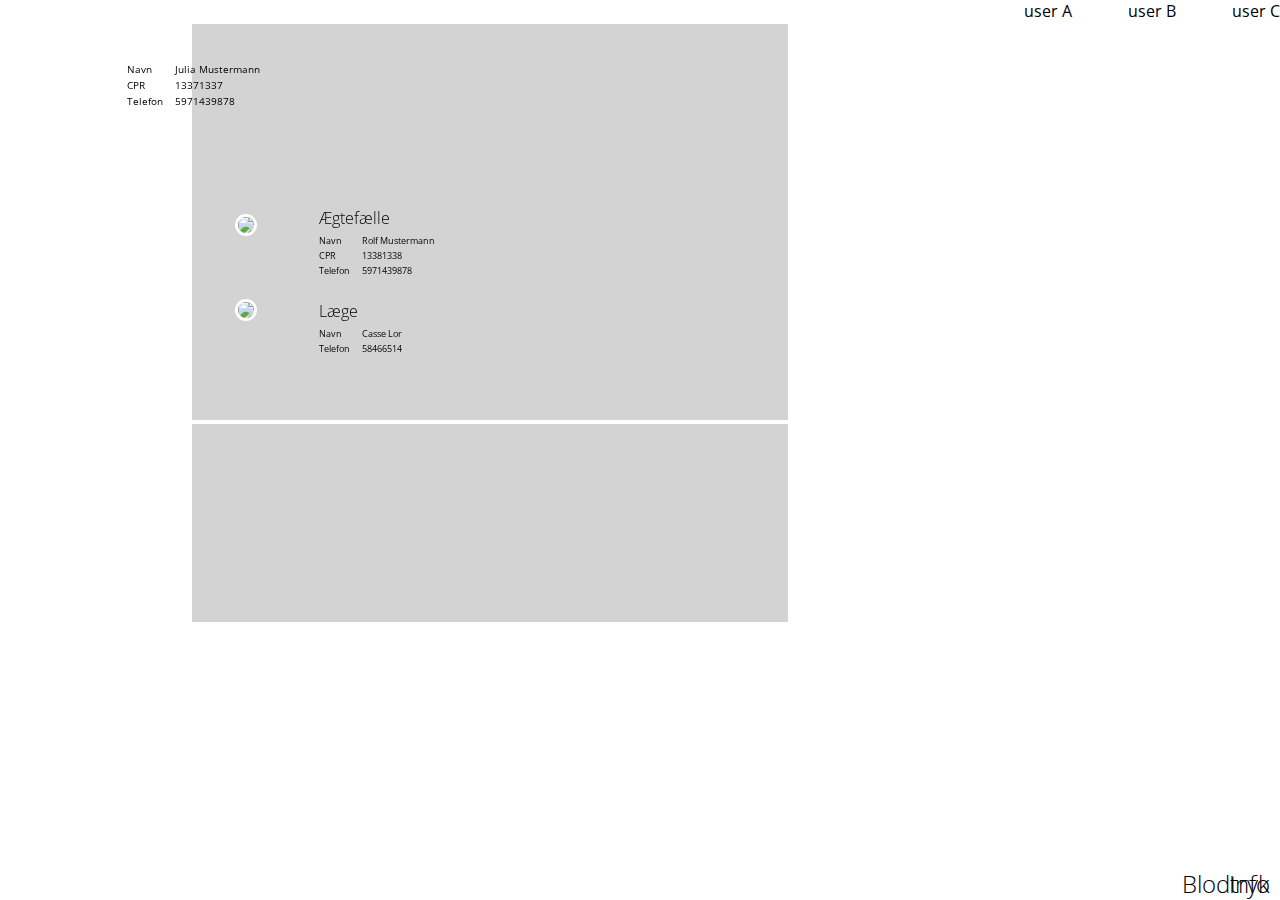
==== index.html @ d603d9d8 "changed popups in detail view" ====
<!DOCTYPE html PUBLIC "-//W3C//DTD HTML 4.01 Transitional//EN" "http://www.w3.org/TR/html4/loose.dtd">
<html>
<head>
<meta http-equiv="Content-Type" content="text/html; charset=UTF-8">
	<title>Kommune hack</title>
	<script type="text/javascript" src="js/jquery.2.min.js"></script>
	<script type="text/javascript" src="js/isotope.pkgd.js"></script>
	<script type="text/javascript" src="js/d3.min.js"></script>
	<script type="text/javascript" src="js/my.d3.js"></script>
	<script type="text/javascript" src="js/main.js"></script>
	<link rel="stylesheet" type="text/css" href="css/d3.css">
	<link rel="stylesheet" type="text/css" href="css/main.css">
	<link href='http://fonts.googleapis.com/css?family=Open+Sans:400italic,400,300,600,800' rel='stylesheet' type='text/css'>
</head>
<body>
<header>
	<ul>
		<li class="A">user A</li>
		<li class="B">user B</li>
		<li class="C">user C</li>
	</ul>
</header>
<div id="main">
	<div class="item A B C is-expanded">
		<div class="item-content"><iframe src='http://cdn.knightlab.com/libs/timeline/latest/embed/index.html?source=0Agl_Dv6iEbDadHdKcHlHcTB5bzhvbF9iTWwyMmJHdkE&font=Bevan-PotanoSans&maptype=toner&lang=en&height=400' width='100%' height='400' frameborder='0'></iframe></div>
	</div>
	<div class="item box2 A B C is-expanded">
		<div class="item-content">
			<div class="big" style="display:block">
				<svg id="visualization" xmlns="http://www.w3.org/2000/svg" version="1.1">
				</svg>
				<div class="info"></div>
			</div>
			<div class="small">
			</div>
			<h2>Blodtryk</h2>
		</div>
	</div>
	<div class="item A B">
		<div class="item-content">
			<div class="small">
				<img src="img/lillebillede.png"/>
			</div>
			<div class="big">
				<img src="img/Storbillede.png"/>
			</div>
		</div>
	</div>
	<div class="item A B C box4">
		<div class="item-content">
			<div class="small"></div><div class="big"></div>
			<div class="preview">
				<img src="img/borger.jpg" />
				<table>
					<tr>
						<td>Navn</td>
						<td>Julia Mustermann</td>
					</tr>
					<tr>
						<td>CPR</td>
						<td>13371337</td>
					</tr>
					<tr>
						<td>Telefon</td>
						<td>5971439878</td>
					</tr>
				</table>
			</div>
			<script type="text/javascript" src="http://maps.google.com/maps/api/js?sensor=false"></script>
			<div class="map">
				<div id="gmap_canvas" style="height:360px;width:290px;"></div>
			</div>
			<script type="text/javascript"> function init_map(){var myOptions = {zoom:13,center:new google.maps.LatLng(56.155487,10.18967900000007),mapTypeId: google.maps.MapTypeId.TERRAIN, disableDefaultUI:true};map = new google.maps.Map(document.getElementById("gmap_canvas"), myOptions);marker = new google.maps.Marker({map: map,position: new google.maps.LatLng(56.155487, 10.18967900000007)});infowindow = new google.maps.InfoWindow({content:"<div style='position:relative;line-height:1.34;overflow:hidden;white-space:nowrap;display:block;'><div style='margin-bottom:2px;font-weight:500;'></div><span>Ceres All&eacute; 1 <br> 8000  Aarhus</span></div>" });google.maps.event.addListener(marker, "click", function(){infowindow.open(map,marker);});infowindow.open(map,marker);}google.maps.event.addDomListener(window, 'load', init_map);</script>
			<div class="content">
				<img class="thumb" src="img/mand.jpg" />
				<table>
					<tr>
						<td colspan="2"><h3>Ægtefælle</h3></td>
					</tr>
					<tr>
						<td>Navn</td>
						<td>Rolf Mustermann</td>
					</tr>
					<tr>
						<td>CPR</td>
						<td>13381338</td>
					</tr>
					<tr>
						<td>Telefon</td>
						<td>5971439878</td>
					</tr>
				</table>
			</div>
			<div class="content doc">
				<img class="thumb" src="img/doctor.jpg" />
				<table>
					<tr>
						<td colspan="2"><h3>Læge</h3></td>
					</tr>
					<tr>
						<td>Navn</td>
						<td>Casse Lor</td>
					</tr>
					<tr>
						<td>Telefon</td>
						<td>58466514</td>
					</tr>
				</table>
			</div>
			<h2>Info</h2>
		</div>
	</div>
	<div class="item B C">
		<div class="item-content"></div>
	</div>
	<div class="item A C box5">
		<div class="item-content">
			<div class="small">
			<div class="imageHolder">
				<img src="img/icon.png" />
				<img src="img/icon.png" />
				<img src="img/icon.png" />
				<img src="img/icon.png" />
				<img src="img/icon.png" />
				<img src="img/icon.png" />
			</div>
			</div>
			<div class="big">
				<div class="line"></div>
				<div class="imageLineup">
					<div class="elContainer">
						<div class="el">
							<img src="img/icon.png" />
							<date>10-12-16</date>
							<div>sljgflk fgl dfkslkdf la</div>
						</div>
						<div class="el">
							<img src="img/icon.png" />
							<date>10-12-16</date>
							<div>sljgflk fgl dfkslkdf la</div>
						</div>
						<div class="el">
							<img src="img/icon.png" />
							<date>10-12-16</date>
							<div>sljgflk fgl dfkslkdf la</div>
						</div>
						<div class="el">
							<img src="img/icon.png" />
							<date>10-12-16</date>
							<div>sljgflk fgl dfkslkdf la</div>
						</div>
						<div class="el">
							<img src="img/icon.png" />
							<date>10-12-16</date>
							<div>sljgflk fgl dfkslkdf la</div>
						</div>
						<div class="el">
							<img src="img/icon.png" />
							<date>10-12-16</date>
							<div>sljgflk fgl dfkslkdf la</div>
						</div>
						<div class="el">
							<img src="img/icon.png" />
							<date>10-12-16</date>
							<div>sljgflk fgl dfkslkdf la</div>
						</div>
						<div class="el">
							<img src="img/icon.png" />
							<date>10-12-16</date>
							<div>sljgflk fgl dfkslkdf la</div>
						</div>
						<div class="el">
							<img src="img/icon.png" />
							<date>10-12-16</date>
							<div>sljgflk fgl dfkslkdf la</div>
						</div>
						<div class="el">
							<img src="img/icon.png" />
							<date>10-12-16</date>
							<div>sljgflk fgl dfkslkdf la</div>
						</div>
						<div class="el">
							<img src="img/icon.png" />
							<date>10-12-16</date>
							<div>sljgflk fgl dfkslkdf la</div>
						</div>
					</div>
				</div>
				<div class="hoverInfo"></div>
			</div>
		</div>
	</div>
	<div class="item A">
		<div class="item-content">6</div>
	</div>
	<div class="item B">
		<div class="item-content"></div>
	</div>
	<div class="item C">
		<div class="item-content"></div>
	</div>
</div>
</body>
</html>
---- css/d3.css ----
/* my styles */
.axis path {
	fill:none; 
	stroke:#aaa; 
	stroke-width:1px;
}
.tick text {
	fill:#aaa; 
	font-size:.75em; 
	font-weight:normal;
}
.info {
	position: absolute; 
	background-color: #447cb8; 
	padding: 0px 14px 0px 15px; 
	line-height: 18px; 
	color: white; 
	font-weight: bold; 
	font-family: monospace; 
	border: 1px solid white;
}
main {
	margin-top: 20px; 
	border-radius: 10px; 
	padding-top: 10px; 
	border: 6px double #eee;
}
section {
	position: relative
}
text {
	cursor: default;
}
h1 {
	font-size: 150%;
	font-family: sans-serif;
	font-weight: bold;
	position: absolute; 
	left: 130px; 
	top: 15px; 
	color: gray;
	display: inline-block;
	text-align: center;
}
h1 span {
	display:block;
	font-size: 60%;
}
.infoHeader {
	position: absolute;
	top: 66px;
	left: 183px;
	font-family:sans-serif; 
	color: gray; 
	font-size: 80%;
}
.infoHeader div span {
	display: inline-block; 
	width: 10px; 
	height: 10px; 
	margin-right: 4px;
}
.infoHeader div:nth-of-type(1) span {
	background-color: #447cb8; 
	margin-right: 17px;
}
.infoHeader div:nth-of-type(2) span {
	background-color: red; 
	border-radius: 10px;
}
#visualization{
	margin-top: 150px;
}
---- css/main.css ----
* {
  -webkit-box-sizing: border-box;
     -moz-box-sizing: border-box;
          box-sizing: border-box;
}

body { 
	font-family: 'Open Sans', sans-serif;
	margin: 0px;
}

.big{
	display: none;
}


header li{
	list-style: none;
	display: inline-block;
	width: 100px;
	cursor: pointer;
}
header ul{
	margin: 0px;
}
header{
	text-align: right;
}
#main{
	width: 900px;
	margin: auto;
	overflow: hidden;
	height: 600px !important;
}
.item {
  width: 300px;
  height: 200px;
  overflow: hidden;
}

.item-content {
  width:  100%;
  height: 100%;
  background: lightgray;
  border: 2px solid #fff;
  -webkit-transition: width 0.4s, height 0.4s;
     -moz-transition: width 0.4s, height 0.4s;
       -o-transition: width 0.4s, height 0.4s;
          transition: width 0.4s, height 0.4s;
}
.item-content img{
	width: 100%;
}

/* item has expanded size */
.item.is-expanded {
  width: 600px;
  height: 400px;
}

h2{
	position: absolute;
	right: 10px;
	bottom: 0px;
	font-weight: 300;
	margin: 0px;
}

/* box 4 */
.box4 img{
	width: 70px;
	border: 3px solid white;
	border-radius: 50px;
	margin: 50px 0px 0px 35px;
}
.box4 .content img.thumb{
	width: 55px;
	margin: 79px 0px 0px 43px;
}
.box4 table{
	font-size: 10px;
	width: 150px;
	display: block;
	position: absolute;
	top: 60px;
	left: 120px;
}
.box4 td{
	padding: 0px 5px
}
.box4 .preview{
	float: left;
	height: 200px;
	width: 300px;
}
.box4 .map{
	overflow: hidden;
	height: 360px;
	width: 290px;
	border: 1px solid white;
	margin-top: 5px;
}
.box4 .content{
	position: absolute;
	top: 135px;
}
.box4 .content table{
	font-size: 9px;
	margin-top: 10px;
}
.box4 .content.doc table{
	margin-top: 18px;
}
.box4 .content.doc{
	position: absolute;
	top: 220px;
}
.box4 .content img{
	margin: 70px 0px 0px 35px;
}
.box4 table h3{
	font-weight: 300;
	font-size: 16px;
	margin: 0px 0px 3px 0px;
}

/* box5 */
.box5 img{
	width: 60px;
	margin: 3px;
}
.box5 .item-content{
	padding: 10px;
}
.box5 .imageLineup{
	position: absolute;
	width: 100px;
}
.box5 .elContainer{
	overflow-y: auto;
	width: 585px;
	height: 396px;
	margin-top: -10px;
}
.box5 .imageLineup .el{
	display: none;
	width: 550px;
	position: relative;
}
.box5 .imageLineup .el img{
	margin-left: 69px;
}
.box5 .imageLineup .el date{
	position: absolute;
	left: 10px;
	top: 26px;
	font-size: 12px;
}
.box5 .imageLineup .el div{
	display: none;
	position: absolute;
	height: 250px;
	padding: 3px;
	background: #FFFFFF;
	border: #000000 solid 1px;
	left: 150px;
	top: -85px;
	font-size: 10px;
	width: 300px;
}
.box5 .imageLineup .el:nth-child(1) div{
	top: 8px;
}
.box5 .imageLineup .el:nth-child(1) div:after, .box5 .imageLineup .el:nth-child(1) div:before{
	top: 12%;
}
.box5 .imageLineup .el:nth-child(2) div{
	top:-58px;	
}
.box5 .imageLineup .el:nth-child(2) div:after, .box5 .imageLineup .el:nth-child(2) div:before{
	top:39%;	
}
.box5 .imageLineup .el:nth-last-child(2) div{
	top: -127px;
}
.box5 .imageLineup .el:nth-last-child(2) div:after, .box5 .imageLineup .el:nth-last-child(2) div:before{
	top: 67%;
}
.box5 .imageLineup .el:last-child div{
	top:-193px;	
}
.box5 .imageLineup .el:last-child div:after, .box5 .imageLineup .el:last-child div:before{
	top:94%;	
}
.box5 .imageLineup .el div:after {
	content: '';
	position: absolute;
	border-style: solid;
	border-width: 5px 5px 5px 0;
	border-color: transparent #FFFFFF;
	display: block;
	width: 0;
	z-index: 1;
	margin-top: -12px;
	left: -5px;
	top: 50%;
}
.box5 .imageLineup .el div:before{
	content: '';
	position: absolute;
	border-style: solid;
	border-width: 5px 5px 5px 0;
	border-color: transparent #000000;
	display: block;
	width: 0;
	z-index: 0;
	margin-top: -12px;
	left: -6px;
	top: 50%;
}
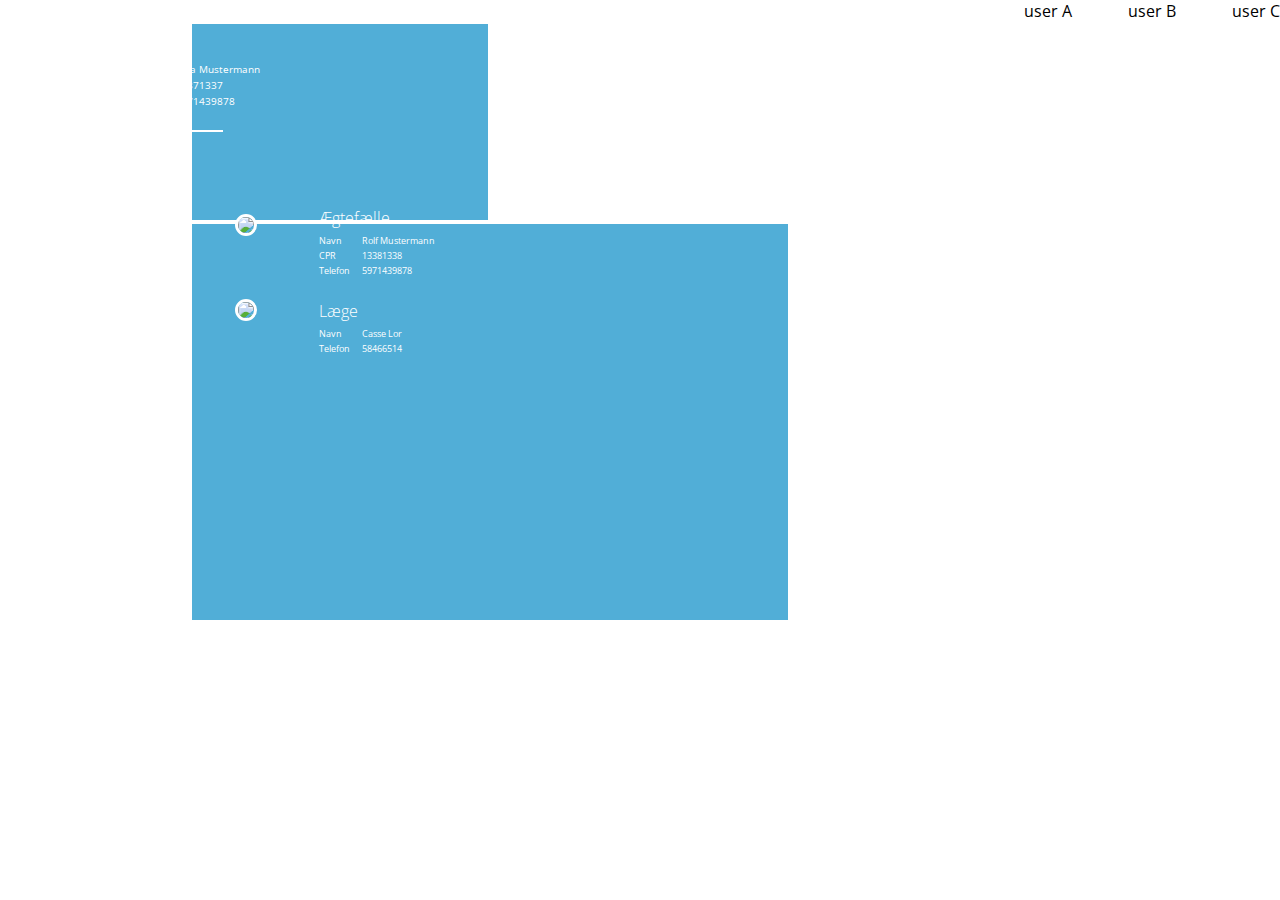
==== commit 42878df6: "Exhanged logos, and added extra" ====
--- a/index.html
+++ b/index.html
@@ -7,6 +7,7 @@
 	<script type="text/javascript" src="js/isotope.pkgd.js"></script>
 	<script type="text/javascript" src="js/d3.min.js"></script>
 	<script type="text/javascript" src="js/my.d3.js"></script>
+	<script type="text/javascript" src="js/d3.circle.js"></script>
 	<script type="text/javascript" src="js/main.js"></script>
 	<link rel="stylesheet" type="text/css" href="css/d3.css">
 	<link rel="stylesheet" type="text/css" href="css/main.css">
@@ -21,8 +22,10 @@
 	</ul>
 </header>
 <div id="main">
-	<div class="item A B C is-expanded">
-		<div class="item-content"><iframe src='http://cdn.knightlab.com/libs/timeline/latest/embed/index.html?source=0Agl_Dv6iEbDadHdKcHlHcTB5bzhvbF9iTWwyMmJHdkE&font=Bevan-PotanoSans&maptype=toner&lang=en&height=400' width='100%' height='400' frameborder='0'></iframe></div>
+	<div class="item A B C box1">
+		<div class="item-content">
+			<!-- <iframe src='http://cdn.knightlab.com/libs/timeline/latest/embed/index.html?source=0Al2uFBNUeSIKdEdOLTUyTnJRdlJMT0F5LVNwSHptUkE&font=Bevan-PotanoSans&maptype=toner&lang=da&width=900&height=600' width='900' height='600' frameborder='0'></iframe> -->
+		</div>
 	</div>
 	<div class="item box2 A B C is-expanded">
 		<div class="item-content">
@@ -36,14 +39,19 @@
 			<h2>Blodtryk</h2>
 		</div>
 	</div>
-	<div class="item A B">
+	<div class="item A B box2">
 		<div class="item-content">
 			<div class="small">
-				<img src="img/lillebillede.png"/>
+				<img src="img/Personclean.png"/>
 			</div>
 			<div class="big">
-				<img src="img/Storbillede.png"/>
+				<img src="img/Personclean.png"/>
+				<div class="c1"></div>
+				<div class="c2"></div>
+				<div class="c3"></div>
+				<div class="c4"></div>
 			</div>
+		<h2>Smerte Skema</h2>
 		</div>
 	</div>
 	<div class="item A B C box4">
@@ -117,12 +125,13 @@
 		<div class="item-content">
 			<div class="small">
 			<div class="imageHolder">
-				<img src="img/icon.png" />
-				<img src="img/icon.png" />
-				<img src="img/icon.png" />
-				<img src="img/icon.png" />
-				<img src="img/icon.png" />
-				<img src="img/icon.png" />
+				<img src="img/eye.png" />
+				<img src="img/heart.png" />
+				<img src="img/weight.png" />
+				<img src="img/flag.png" />
+				<img src="img/running.png" />
+				<img src="img/timer.png" />
+				<img src="img/jumping.png" />
 			</div>
 			</div>
 			<div class="big">
@@ -130,57 +139,37 @@
 				<div class="imageLineup">
 					<div class="elContainer">
 						<div class="el">
-							<img src="img/icon.png" />
+							<img src="img/eye.png" />
 							<date>10-12-16</date>
 							<div>sljgflk fgl dfkslkdf la</div>
 						</div>
 						<div class="el">
-							<img src="img/icon.png" />
+							<img src="img/heart.png" />
 							<date>10-12-16</date>
 							<div>sljgflk fgl dfkslkdf la</div>
 						</div>
 						<div class="el">
-							<img src="img/icon.png" />
+							<img src="img/weight.png" />
 							<date>10-12-16</date>
 							<div>sljgflk fgl dfkslkdf la</div>
 						</div>
 						<div class="el">
-							<img src="img/icon.png" />
+							<img src="img/flag.png" />
 							<date>10-12-16</date>
 							<div>sljgflk fgl dfkslkdf la</div>
 						</div>
 						<div class="el">
-							<img src="img/icon.png" />
+							<img src="img/running.png" />
 							<date>10-12-16</date>
 							<div>sljgflk fgl dfkslkdf la</div>
 						</div>
 						<div class="el">
-							<img src="img/icon.png" />
+							<img src="img/timer.png" />
 							<date>10-12-16</date>
 							<div>sljgflk fgl dfkslkdf la</div>
 						</div>
 						<div class="el">
-							<img src="img/icon.png" />
-							<date>10-12-16</date>
-							<div>sljgflk fgl dfkslkdf la</div>
-						</div>
-						<div class="el">
-							<img src="img/icon.png" />
-							<date>10-12-16</date>
-							<div>sljgflk fgl dfkslkdf la</div>
-						</div>
-						<div class="el">
-							<img src="img/icon.png" />
-							<date>10-12-16</date>
-							<div>sljgflk fgl dfkslkdf la</div>
-						</div>
-						<div class="el">
-							<img src="img/icon.png" />
-							<date>10-12-16</date>
-							<div>sljgflk fgl dfkslkdf la</div>
-						</div>
-						<div class="el">
-							<img src="img/icon.png" />
+							<img src="img/jumping.png" />
 							<date>10-12-16</date>
 							<div>sljgflk fgl dfkslkdf la</div>
 						</div>
--- a/css/d3.css
+++ b/css/d3.css
@@ -1,11 +1,11 @@
 /* my styles */
 .axis path {
 	fill:none; 
-	stroke:#aaa; 
+	stroke:#fff; 
 	stroke-width:1px;
 }
 .tick text {
-	fill:#aaa; 
+	fill:#fff; 
 	font-size:.75em; 
 	font-weight:normal;
 }
@@ -18,12 +18,13 @@
 	font-weight: bold; 
 	font-family: monospace; 
 	border: 1px solid white;
+	top: 130px;
 }
 main {
 	margin-top: 20px; 
 	border-radius: 10px; 
 	padding-top: 10px; 
-	border: 6px double #eee;
+	border: 6px double #fff;
 }
 section {
 	position: relative
@@ -69,5 +70,5 @@
 	border-radius: 10px;
 }
 #visualization{
-	margin-top: 150px;
+	margin-top: 205px;
 }--- a/css/main.css
+++ b/css/main.css
@@ -7,6 +7,7 @@
 body { 
 	font-family: 'Open Sans', sans-serif;
 	margin: 0px;
+	color: white;
 }
 
 .big{
@@ -41,12 +42,13 @@
 .item-content {
   width:  100%;
   height: 100%;
-  background: lightgray;
+  background: #51aed7;
   border: 2px solid #fff;
   -webkit-transition: width 0.4s, height 0.4s;
      -moz-transition: width 0.4s, height 0.4s;
        -o-transition: width 0.4s, height 0.4s;
           transition: width 0.4s, height 0.4s;
+  color: white;
 }
 .item-content img{
 	width: 100%;
@@ -64,6 +66,38 @@
 	bottom: 0px;
 	font-weight: 300;
 	margin: 0px;
+}
+
+/* box 2 */
+.box2 .small img{
+	width: 185px;
+	margin: 30px 75px;
+}
+.box2 .big img{
+	width: 60%;
+	margin: 85px 50px;
+}
+.box2 .c1, .box2 .c2, .box2 .c3, .box2 .c4{
+	position: absolute;
+	width: 20px;
+	height: 20px;
+	cursor: pointer;
+}
+.box2 .c1{
+	top: 124px;
+	left: 115px;
+}
+.box2 .c2{
+	top: 200px;
+	left: 80px;
+}
+.box2 .c3{
+	top: 200px;
+	left: 118px;
+}
+.box2 .c4{
+	top: 128px;
+	left: 283px;
 }
 
 /* box 4 */
@@ -92,6 +126,7 @@
 	float: left;
 	height: 200px;
 	width: 300px;
+	color: white;
 }
 .box4 .map{
 	overflow: hidden;
@@ -99,6 +134,7 @@
 	width: 290px;
 	border: 1px solid white;
 	margin-top: 5px;
+	color: black;
 }
 .box4 .content{
 	position: absolute;
@@ -161,8 +197,8 @@
 	position: absolute;
 	height: 250px;
 	padding: 3px;
-	background: #FFFFFF;
-	border: #000000 solid 1px;
+	background: #1987c3;
+	border: #ffffff solid 1px;
 	left: 150px;
 	top: -85px;
 	font-size: 10px;
@@ -197,7 +233,7 @@
 	position: absolute;
 	border-style: solid;
 	border-width: 5px 5px 5px 0;
-	border-color: transparent #FFFFFF;
+	border-color: transparent #1987c3;
 	display: block;
 	width: 0;
 	z-index: 1;
@@ -210,7 +246,7 @@
 	position: absolute;
 	border-style: solid;
 	border-width: 5px 5px 5px 0;
-	border-color: transparent #000000;
+	border-color: transparent #FFFFFF;
 	display: block;
 	width: 0;
 	z-index: 0;
@@ -219,10 +255,35 @@
 	top: 50%;
 }
 
-
-
-
-
-
-
-
+.box5 .imageLineup .emptyEl{
+	width: 570px;
+	position: absolute;
+	height: 6px;
+	background-color: #b6ced6;
+	bottom: 0px;
+	z-index: 2;
+}
+
+#visualization {
+	color: white;
+}
+
+.A {
+	color: black;
+}
+
+.B {
+	color: black;
+}
+
+.C {
+	color: black;
+}
+
+
+
+
+
+
+
+
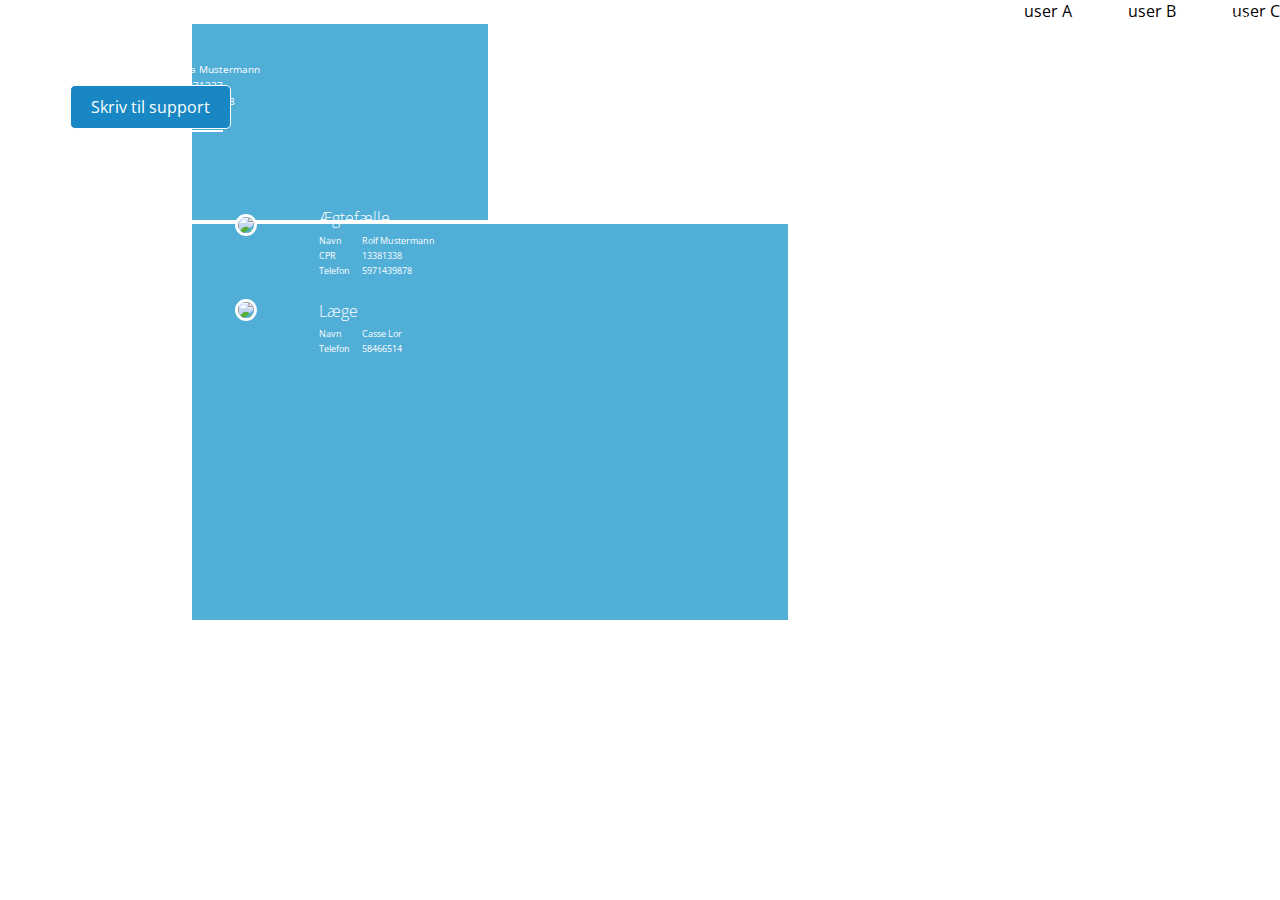
==== commit d15beb65: "Support plane" ====
--- a/index.html
+++ b/index.html
@@ -9,6 +9,7 @@
 	<script type="text/javascript" src="js/my.d3.js"></script>
 	<script type="text/javascript" src="js/d3.circle.js"></script>
 	<script type="text/javascript" src="js/main.js"></script>
+	<script type="text/javascript" src="js/jquery.lorem.js"></script>
 	<link rel="stylesheet" type="text/css" href="css/d3.css">
 	<link rel="stylesheet" type="text/css" href="css/main.css">
 	<link href='http://fonts.googleapis.com/css?family=Open+Sans:400italic,400,300,600,800' rel='stylesheet' type='text/css'>
@@ -22,12 +23,12 @@
 	</ul>
 </header>
 <div id="main">
-	<div class="item A B C box1">
+	<div class="item A C box1">
 		<div class="item-content">
 			<!-- <iframe src='http://cdn.knightlab.com/libs/timeline/latest/embed/index.html?source=0Al2uFBNUeSIKdEdOLTUyTnJRdlJMT0F5LVNwSHptUkE&font=Bevan-PotanoSans&maptype=toner&lang=da&width=900&height=600' width='900' height='600' frameborder='0'></iframe> -->
 		</div>
 	</div>
-	<div class="item box2 A B C is-expanded">
+	<div class="item box2 A C is-expanded">
 		<div class="item-content">
 			<div class="big" style="display:block">
 				<svg id="visualization" xmlns="http://www.w3.org/2000/svg" version="1.1">
@@ -39,7 +40,7 @@
 			<h2>Blodtryk</h2>
 		</div>
 	</div>
-	<div class="item A B box2">
+	<div class="item A box2">
 		<div class="item-content">
 			<div class="small">
 				<img src="img/Personclean.png"/>
@@ -50,11 +51,38 @@
 				<div class="c2"></div>
 				<div class="c3"></div>
 				<div class="c4"></div>
+				<div class="text a">
+					<h3>Behandlingsoversigt</h3>
+					<h4>Små vedvarende smerter</h4>
+					<p>Smerte kan forsvinde i flere dage og komme tilbage som en stikkende følelse.</p>
+					<date>10-03-15</date>
+					<h4>Små vedvarende smerter</h4>
+					<p>Smerte kan forsvinde i flere dage og komme tilbage som en stikkende følelse.</p>
+					<date>10-03-15</date>
+					<h4>Små vedvarende smerter</h4>
+					<p>Smerte kan forsvinde i flere dage og komme tilbage som en stikkende følelse.</p>
+					<date>10-03-15</date>
+				</div>
+				<div class="text b">
+					<h3>Behandlingsoversigt</h3>
+					<h4>Små vedvarende smerter</h4>
+					<p>Smerte kan forsvinde i flere dage og komme tilbage som en stikkende følelse.</p>
+					<date>10-03-15</date>
+					<h4>Små vedvarende smerter</h4>
+					<p>Smerte kan forsvinde i flere dage og komme tilbage som en stikkende følelse.</p>
+					<date>10-03-15</date>
+				</div>
+				<div class="text c">
+					<h3>Behandlingsoversigt</h3>
+					<h4>Små vedvarende smerter</h4>
+					<p>Smerte kan forsvinde i flere dage og komme tilbage som en stikkende følelse.</p>
+					<date>10-03-15</date>
+				</div>
 			</div>
 		<h2>Smerte Skema</h2>
 		</div>
 	</div>
-	<div class="item A B C box4">
+	<div class="item A C box4">
 		<div class="item-content">
 			<div class="small"></div><div class="big"></div>
 			<div class="preview">
@@ -118,7 +146,7 @@
 			<h2>Info</h2>
 		</div>
 	</div>
-	<div class="item B C">
+	<div class="item C">
 		<div class="item-content"></div>
 	</div>
 	<div class="item A C box5">
@@ -141,52 +169,86 @@
 						<div class="el">
 							<img src="img/eye.png" />
 							<date>10-12-16</date>
-							<div>sljgflk fgl dfkslkdf la</div>
+							<div></div>
 						</div>
 						<div class="el">
 							<img src="img/heart.png" />
 							<date>10-12-16</date>
-							<div>sljgflk fgl dfkslkdf la</div>
+							<div></div>
 						</div>
 						<div class="el">
 							<img src="img/weight.png" />
 							<date>10-12-16</date>
-							<div>sljgflk fgl dfkslkdf la</div>
+							<div></div>
 						</div>
 						<div class="el">
 							<img src="img/flag.png" />
 							<date>10-12-16</date>
-							<div>sljgflk fgl dfkslkdf la</div>
+							<div></div>
 						</div>
 						<div class="el">
 							<img src="img/running.png" />
 							<date>10-12-16</date>
-							<div>sljgflk fgl dfkslkdf la</div>
+							<div></div>
 						</div>
 						<div class="el">
 							<img src="img/timer.png" />
 							<date>10-12-16</date>
-							<div>sljgflk fgl dfkslkdf la</div>
+							<div></div>
 						</div>
 						<div class="el">
 							<img src="img/jumping.png" />
 							<date>10-12-16</date>
-							<div>sljgflk fgl dfkslkdf la</div>
+							<div></div>
 						</div>
 					</div>
 				</div>
 				<div class="hoverInfo"></div>
 			</div>
-		</div>
-	</div>
-	<div class="item A">
-		<div class="item-content">6</div>
+			<h2>CAVE</h2>
+		</div>
+	</div>
+	<div class="item B verybig">
+		<div class="item-content">
+			<iframe src='http://cdn.knightlab.com/libs/timeline/latest/embed/index.html?source=0Al2uFBNUeSIKdEdOLTUyTnJRdlJMT0F5LVNwSHptUkE&font=Bevan-PotanoSans&maptype=toner&lang=da&width=600&height=600' width='600' height='600' frameborder='0'></iframe>
+		</div>
 	</div>
 	<div class="item B">
 		<div class="item-content"></div>
 	</div>
-	<div class="item C">
-		<div class="item-content"></div>
+	<div class="item last A B C">
+		<div class="item-content">
+
+			<table class="supportinfo">
+				<tr>
+					<td>
+						<b>Hjælp</b> os
+					</td>
+				</tr>
+				<tr>
+					<td>
+						foreslå en <b>forbedring</b>
+					</td>
+				</tr>
+				<tr>
+					<td>
+						eller få hjælp med
+					</td>
+				</tr>
+				<tr>
+					<td>
+						<b>eoj</b>
+					</td>
+				</tr>
+			</table>
+
+			<div class="supportbutton">Skriv til support</div>
+
+			
+
+			<h2 class="supportcorner">Support</h2>
+		
+		</div>
 	</div>
 </div>
 </body>
--- a/css/main.css
+++ b/css/main.css
@@ -59,6 +59,10 @@
   width: 600px;
   height: 400px;
 }
+.verybig{
+	width: 600px;
+  	height: 600px;
+}
 
 h2{
 	position: absolute;
@@ -98,6 +102,32 @@
 .box2 .c4{
 	top: 128px;
 	left: 283px;
+}
+.box2 .text{
+	position: absolute;
+	top: 10px;
+	width: 205px;
+	right: 10px;
+	display: none;
+}
+.box2 .text h3{
+	font-size: 16px;
+	font-weight: 600;
+}
+.box2 .text h4{
+	font-size: 14px;
+	font-weight: 400;
+	margin: 15px 0px 0px 0px;
+}
+.box2 .text p{
+	font-size: 11px;
+	font-weight: 400;
+	margin: 0px;
+}
+.box2 .text date{
+	margin-top: 10px;
+	font-size: 9px;
+	opacity: 0.85;
 }
 
 /* box 4 */
@@ -280,10 +310,55 @@
 	color: black;
 }
 
-
-
-
-
-
-
-
+/* last box */
+.item.last table{
+	font-size: 10px;
+	position: absolute;
+	bottom: 5px;
+	right: 5px;
+	line-height: 8px;
+	opacity: .95;
+}
+
+.item.last .supportcorner {
+	position: absolute;
+	bottom: 5px;
+	right: 10px;
+}
+
+.supportinfo {
+	font-weight: 300;
+	position: absolute;
+	right: 10px;
+	top: 10px;
+	float: right;
+	text-align: right;
+}
+
+.supportinfo td{
+	font-size: 12px;
+	margin: 10px;
+	padding: 2px;
+}
+
+.supportinfo tr{
+	margin-top: 10px;
+}
+
+.supportbutton {
+	background-color: #1987c3;
+	position: absolute;
+	padding: 10px;
+	border: 1px solid #ffffff;
+	border-radius: 5px;
+	padding-left: 20px;
+	padding-right: 20px;
+	margin: 0 auto;
+	top: 85px;
+	left: 70px;
+}
+
+
+
+
+
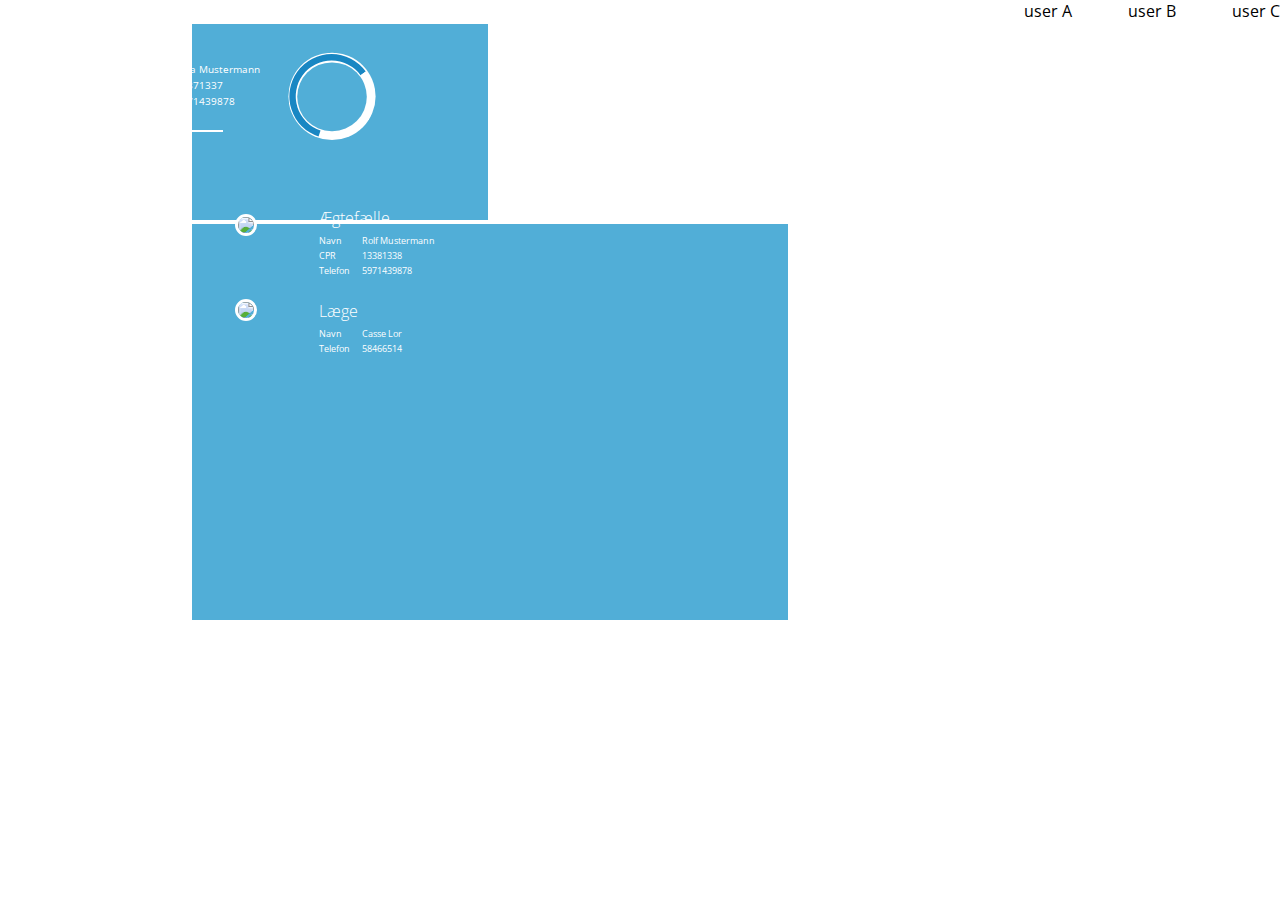
==== commit 99600243: "Added behandlinger view" ====
--- a/index.html
+++ b/index.html
@@ -25,7 +25,44 @@
 <div id="main">
 	<div class="item A C box1">
 		<div class="item-content">
-			<!-- <iframe src='http://cdn.knightlab.com/libs/timeline/latest/embed/index.html?source=0Al2uFBNUeSIKdEdOLTUyTnJRdlJMT0F5LVNwSHptUkE&font=Bevan-PotanoSans&maptype=toner&lang=da&width=900&height=600' width='900' height='600' frameborder='0'></iframe> -->
+			<div class="small">
+				<iframe width="250" height="250" frameBorder="0" scrolling="no" style="background-color:#51aed7" src="smallC.htm"></iframe>
+				<h3>Dage</h3>
+				<h4>25</h4>
+			</div>
+			<div class="big">
+				<div>
+					<iframe width="180" height="180" frameBorder="0" scrolling="no" style="background-color:#51aed7" src="c1.htm"></iframe>
+					<h3>Dage</h3>
+					<h4>25</h4>
+					<h5>Service 1</h5>
+				</div>
+				<div>
+					<iframe width="180" height="180" frameBorder="0" scrolling="no" style="background-color:#51aed7" src="c2.htm"></iframe>
+					<h3>Dage</h3>
+					<h4>11</h4>
+					<h5>Service 2</h5>
+				</div>
+				<div>
+					<iframe width="180" height="180" frameBorder="0" scrolling="no" style="background-color:#51aed7" src="c3.htm"></iframe>
+					<h3>Dage</h3>
+					<h4>2</h4>
+					<h5>Service 3</h5>
+				</div>
+				<div>
+					<iframe width="180" height="180" frameBorder="0" scrolling="no" style="background-color:#51aed7" src="c4.htm"></iframe>
+					<h3>Dage</h3>
+					<h4>14</h4>
+					<h5>Service 4</h5>
+				</div>
+				<div>
+					<iframe width="180" height="180" frameBorder="0" scrolling="no" style="background-color:#51aed7" src="c5.htm"></iframe>
+					<h3>Dage</h3>
+					<h4>3</h4>
+					<h5>Service 5</h5>
+				</div>
+			</div>
+			<h2>Behandlinger</h2>
 		</div>
 	</div>
 	<div class="item box2 A C is-expanded">
@@ -218,35 +255,19 @@
 	</div>
 	<div class="item last A B C">
 		<div class="item-content">
-
-			<table class="supportinfo">
+			<table>
 				<tr>
-					<td>
-						<b>Hjælp</b> os
-					</td>
+					<td colspan="2">Support</td>
 				</tr>
 				<tr>
-					<td>
-						foreslå en <b>forbedring</b>
-					</td>
+					<td>Tel</td>
+					<td>13371337</td>
 				</tr>
 				<tr>
-					<td>
-						eller få hjælp med
-					</td>
-				</tr>
-				<tr>
-					<td>
-						<b>eoj</b>
-					</td>
+					<td>Mail</td>
+					<td>web@dev.com</td>
 				</tr>
 			</table>
-
-			<div class="supportbutton">Skriv til support</div>
-
-			
-
-			<h2 class="supportcorner">Support</h2>
 		
 		</div>
 	</div>
--- a/css/main.css
+++ b/css/main.css
@@ -72,6 +72,66 @@
 	margin: 0px;
 }
 
+/* box1 */
+.box1 .small iframe{
+	margin: 30px 0px 0px 112px;
+	background-color:#51aed7;
+	zoom: 0.8;
+        -moz-transform: scale(0.8);
+        -moz-transform-origin: 0 0;
+        -o-transform: scale(0.8);
+        -o-transform-origin: 0 0;
+        -webkit-transform: scale(0.8);
+        -webkit-transform-origin: 0 0;
+}
+.box1 .small h3{
+	position: absolute;
+	top: 67px;
+	font-weight: 600;
+	left: 129px;
+}
+.box1 .small h4{
+	position: absolute;
+	top: 5px;
+	left: 133px;
+	font-weight: 100;
+	font-size: 35px;
+}
+.box1 .big div{
+	position: relative;
+}
+.box1 .big div h3{
+	position: absolute;
+	top: 57px;
+	font-weight: 600;
+	width: 158px;
+	text-align: center;
+}
+.box1 .big div h4{
+	position: absolute;
+	top: -5px;
+	font-weight: 100;
+	font-size: 35px;
+	width: 158px;
+	text-align: center;
+}
+.box1 .big div h5{
+	position: absolute;
+	top: 111px;
+	width: 158px;
+	text-align: center;
+	font-weight: 100;
+	font-size: 20px;
+}
+.box1 .big div{
+	width: 180px;
+	float: left;
+	height: 190px;
+}
+.box1 .big{
+	padding: 25px 0px 0px 45px;
+}
+
 /* box 2 */
 .box2 .small img{
 	width: 185px;
@@ -320,45 +380,8 @@
 	opacity: .95;
 }
 
-.item.last .supportcorner {
-	position: absolute;
-	bottom: 5px;
-	right: 10px;
-}
-
-.supportinfo {
-	font-weight: 300;
-	position: absolute;
-	right: 10px;
-	top: 10px;
-	float: right;
-	text-align: right;
-}
-
-.supportinfo td{
-	font-size: 12px;
-	margin: 10px;
-	padding: 2px;
-}
-
-.supportinfo tr{
-	margin-top: 10px;
-}
-
-.supportbutton {
-	background-color: #1987c3;
-	position: absolute;
-	padding: 10px;
-	border: 1px solid #ffffff;
-	border-radius: 5px;
-	padding-left: 20px;
-	padding-right: 20px;
-	margin: 0 auto;
-	top: 85px;
-	left: 70px;
-}
-
-
-
-
-
+
+
+
+
+
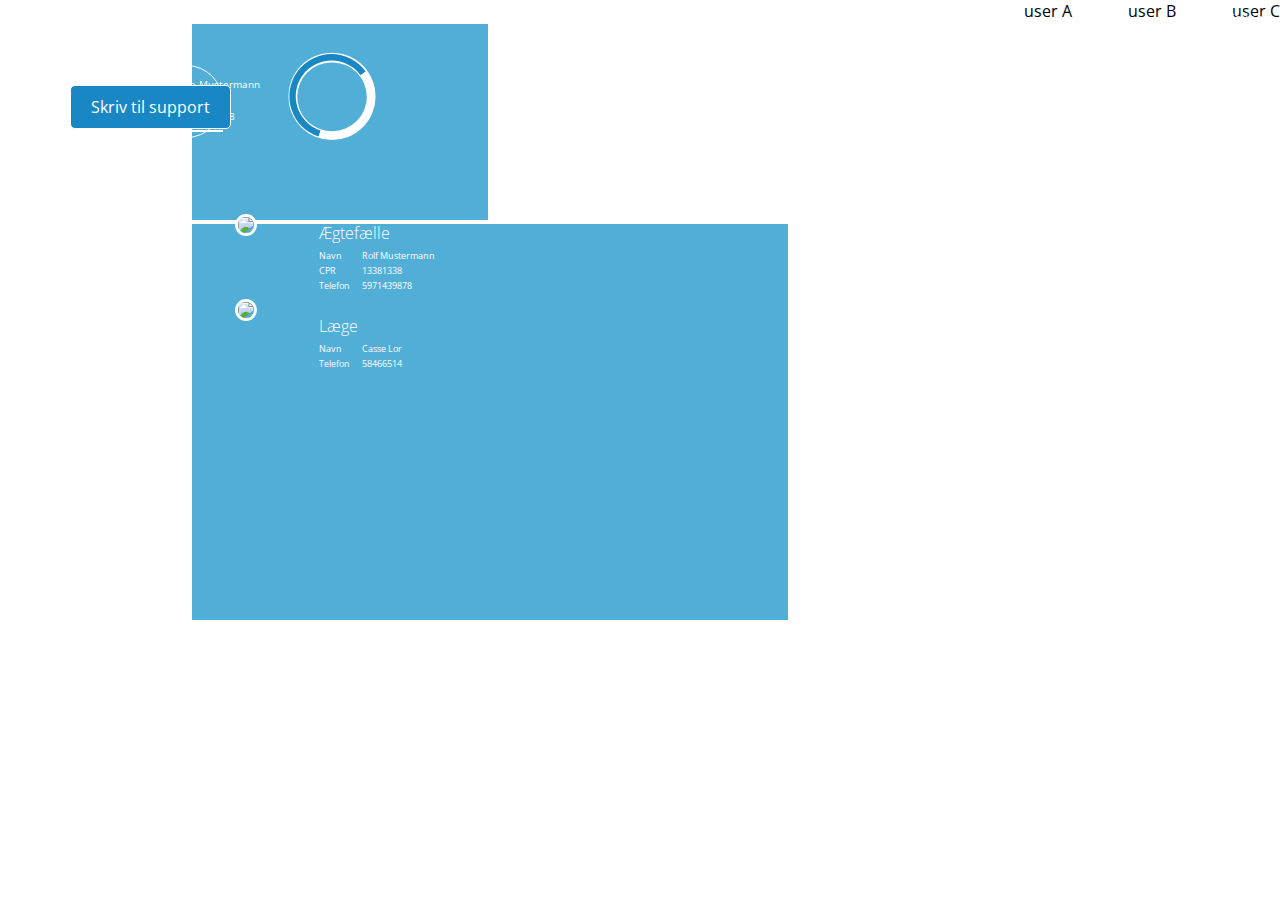
==== commit 5297489e: "Small preview of bloodpressure and fix of info plane" ====
--- a/index.html
+++ b/index.html
@@ -67,12 +67,15 @@
 	</div>
 	<div class="item box2 A C is-expanded">
 		<div class="item-content">
+			<div class="blodbeskrivelse"><b>blodtryk</b> <br> over <br> <b>10</b> dage</div>
+				<div class="blodtrykcircle">+5</div>
 			<div class="big" style="display:block">
 				<svg id="visualization" xmlns="http://www.w3.org/2000/svg" version="1.1">
 				</svg>
 				<div class="info"></div>
 			</div>
 			<div class="small">
+				
 			</div>
 			<h2>Blodtryk</h2>
 		</div>
@@ -255,19 +258,35 @@
 	</div>
 	<div class="item last A B C">
 		<div class="item-content">
-			<table>
-				<tr>
-					<td colspan="2">Support</td>
-				</tr>
-				<tr>
-					<td>Tel</td>
-					<td>13371337</td>
-				</tr>
-				<tr>
-					<td>Mail</td>
-					<td>web@dev.com</td>
+
+			<table class="supportinfo">
+				<tr>
+					<td>
+						<b>Hjælp</b> os
+					</td>
+				</tr>
+				<tr>
+					<td>
+						foreslå en <b>forbedring</b>
+					</td>
+				</tr>
+				<tr>
+					<td>
+						eller få hjælp med
+					</td>
+				</tr>
+				<tr>
+					<td>
+						<b>eoj</b>
+					</td>
 				</tr>
 			</table>
+
+			<div class="supportbutton">Skriv til support</div>
+
+			
+
+			<h2 class="supportcorner">Support</h2>
 		
 		</div>
 	</div>
--- a/css/main.css
+++ b/css/main.css
@@ -195,7 +195,7 @@
 	width: 70px;
 	border: 3px solid white;
 	border-radius: 50px;
-	margin: 50px 0px 0px 35px;
+	margin: 65px 0px 0px 35px;
 }
 .box4 .content img.thumb{
 	width: 55px;
@@ -206,7 +206,7 @@
 	width: 150px;
 	display: block;
 	position: absolute;
-	top: 60px;
+	top: 75px;
 	left: 120px;
 }
 .box4 td{
@@ -356,6 +356,8 @@
 
 #visualization {
 	color: white;
+	margin-top: 185px;
+	margin-left: 10px;
 }
 
 .A {
@@ -380,8 +382,63 @@
 	opacity: .95;
 }
 
-
-
-
-
-
+.item.last .supportcorner {
+	position: absolute;
+	bottom: 5px;
+	right: 10px;
+}
+
+.supportinfo {
+	font-weight: 300;
+	position: absolute;
+	right: 10px;
+	top: 10px;
+	float: right;
+	text-align: right;
+}
+
+.supportinfo td{
+	font-size: 12px;
+	margin: 10px;
+	padding: 2px;
+}
+
+.supportinfo tr{
+	margin-top: 10px;
+}
+
+.supportbutton {
+	background-color: #1987c3;
+	position: absolute;
+	padding: 10px;
+	border: 1px solid #ffffff;
+	border-radius: 5px;
+	padding-left: 20px;
+	padding-right: 20px;
+	margin: 0 auto;
+	top: 85px;
+	left: 70px;
+}
+
+.blodtrykcircle {
+	border: 1px solid #ffffff;
+	position: absolute;
+	border-radius: 50%;
+	padding: 15px;
+	padding-left: 19px;
+	padding-right: 18px;
+	font-size: 30px;
+	top: 65px;
+	left: 150px;
+}
+
+.blodbeskrivelse {
+	font-weight: 300;
+	position: absolute;
+	top: 65px;
+	left: 40px;
+}
+
+
+
+
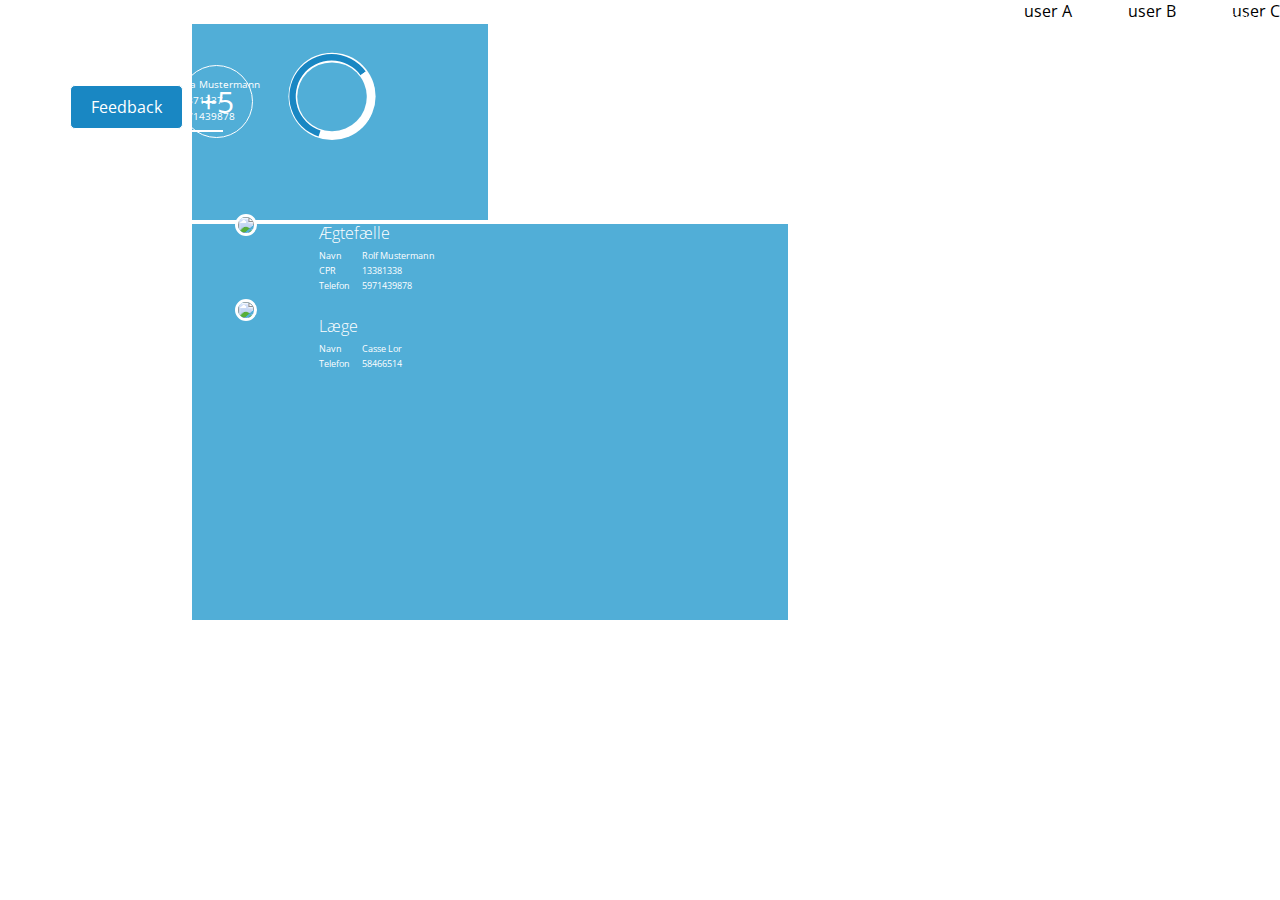
==== commit c002af55: "Blodtryksmålinger" ====
--- a/index.html
+++ b/index.html
@@ -67,8 +67,10 @@
 	</div>
 	<div class="item box2 A C is-expanded">
 		<div class="item-content">
-			<div class="blodbeskrivelse"><b>blodtryk</b> <br> over <br> <b>10</b> dage</div>
-				<div class="blodtrykcircle">+5</div>
+			<div class="blodbeskrivelse">gennemsnits <br><b>blodtryk</b> <br>ændringer over <br> <b>10</b> dage</div>
+			<div class="blodtrykcircle">+5</div>
+			<div class="goaldescription">Målsætning for <br> blodtryks<b>målinger</b></div>
+			<div class="goal">84</div>
 			<div class="big" style="display:block">
 				<svg id="visualization" xmlns="http://www.w3.org/2000/svg" version="1.1">
 				</svg>
@@ -282,7 +284,9 @@
 				</tr>
 			</table>
 
-			<div class="supportbutton">Skriv til support</div>
+			<div class="supportbutton">
+				<a class="button" href="#ci/report-a-bug" onclick="_urq.G.CrowdIntelligenceModule.Init();">Feedback</a>
+			</div>
 
 			
 
@@ -291,5 +295,14 @@
 		</div>
 	</div>
 </div>
+<script type="text/javascript">
+var _urq = _urq || [];
+_urq.push(['initSite', '071db5b1-2cfb-40e6-a2b9-a35f69450e0e']);
+(function() {
+var ur = document.createElement('script'); ur.type = 'text/javascript'; ur.async = true;
+ur.src = ('https:' == document.location.protocol ? 'https://cdn.userreport.com/userreport.js' : 'http://cdn.userreport.com/userreport.js');
+var s = document.getElementsByTagName('script')[0]; s.parentNode.insertBefore(ur, s);
+})();
+</script>
 </body>
 </html>--- a/css/main.css
+++ b/css/main.css
@@ -429,16 +429,42 @@
 	padding-right: 18px;
 	font-size: 30px;
 	top: 65px;
-	left: 150px;
+	left: 180px;
 }
 
 .blodbeskrivelse {
 	font-weight: 300;
 	position: absolute;
+	top: 55px;
+	left: 40px;
+}
+/* other */
+#crowd-shortcut{
+	display: none !important;
+}
+a{
+	color: white;
+	text-decoration: none;
+}
+
+.goaldescription {
+	font-weight: 300;
+	position: absolute;
+	top: 80px;
+	right: 30px;
+}
+
+.goal {
+	border: 1px solid #ffffff;
+	position: absolute;
+	border-radius: 50%;
+	padding: 15px;
+	padding-left: 19px;
+	padding-right: 18px;
+	font-size: 30px;
 	top: 65px;
-	left: 40px;
-}
-
-
-
-
+	right: 190px;
+}
+
+
+
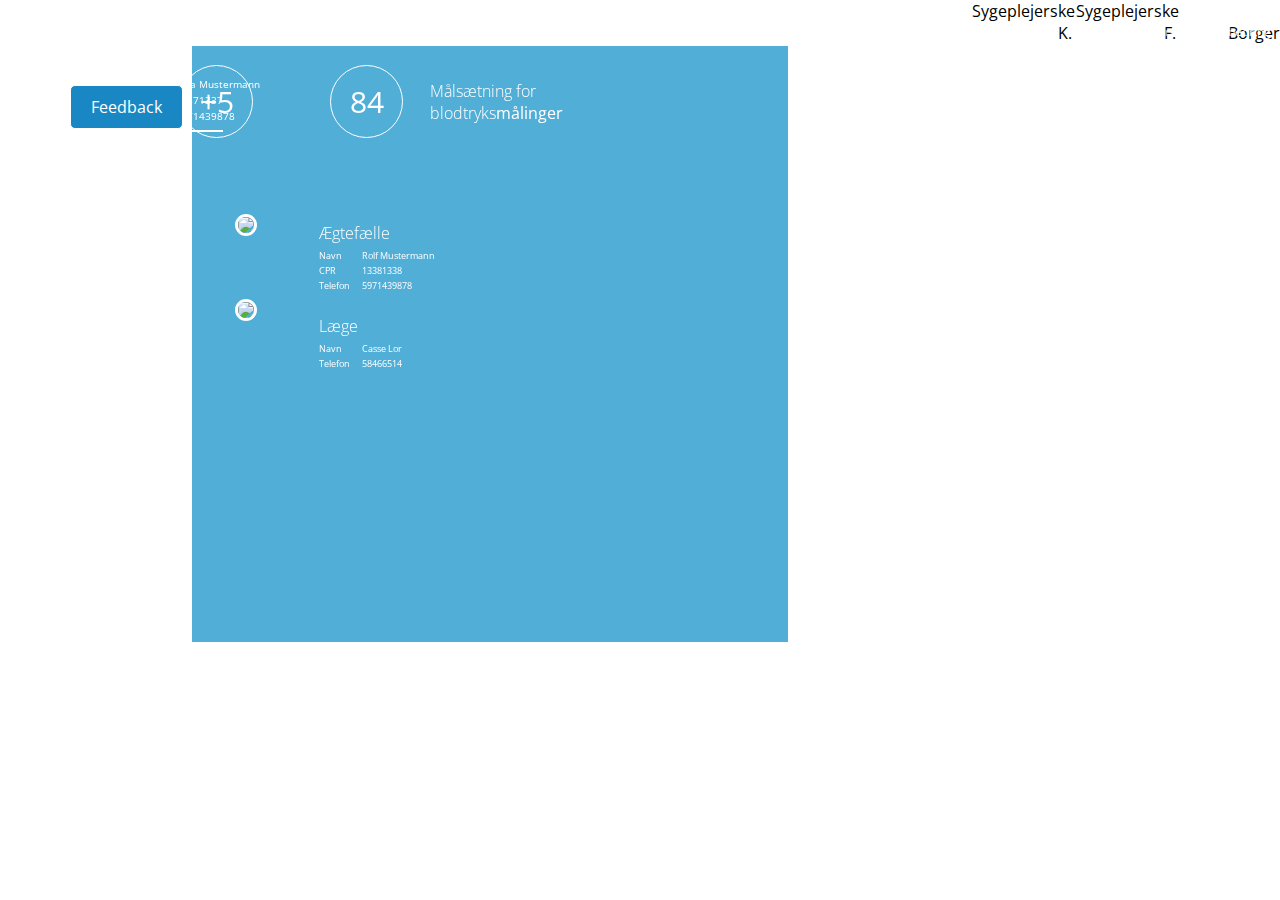
==== commit b38fab2c: "added fastclick" ====
--- a/index.html
+++ b/index.html
@@ -10,6 +10,7 @@
 	<script type="text/javascript" src="js/d3.circle.js"></script>
 	<script type="text/javascript" src="js/main.js"></script>
 	<script type="text/javascript" src="js/jquery.lorem.js"></script>
+	<script type='application/javascript' src='js/fastclick.js'></script>
 	<link rel="stylesheet" type="text/css" href="css/d3.css">
 	<link rel="stylesheet" type="text/css" href="css/main.css">
 	<link href='http://fonts.googleapis.com/css?family=Open+Sans:400italic,400,300,600,800' rel='stylesheet' type='text/css'>
@@ -17,13 +18,18 @@
 <body>
 <header>
 	<ul>
-		<li class="A">user A</li>
-		<li class="B">user B</li>
-		<li class="C">user C</li>
+		<li class="A">Sygeplejerske K.</li>
+		<li class="B">Sygeplejerske F.</li>
+		<li class="C">Borger</li>
 	</ul>
 </header>
 <div id="main">
-	<div class="item A C box1">
+	<div class="item B verybig">
+		<div class="item-content">
+			<iframe src='http://cdn.knightlab.com/libs/timeline/latest/embed/index.html?source=0Al2uFBNUeSIKdEdOLTUyTnJRdlJMT0F5LVNwSHptUkE&font=Bevan-PotanoSans&maptype=toner&lang=da&width=600&height=600' width='600' height='600' frameborder='0'></iframe>
+		</div>
+	</div>
+	<div class="item A box1">
 		<div class="item-content">
 			<div class="small">
 				<iframe width="250" height="250" frameBorder="0" scrolling="no" style="background-color:#51aed7" src="smallC.htm"></iframe>
@@ -82,7 +88,7 @@
 			<h2>Blodtryk</h2>
 		</div>
 	</div>
-	<div class="item A box2">
+	<div class="item A B box2">
 		<div class="item-content">
 			<div class="small">
 				<img src="img/Personclean.png"/>
@@ -124,7 +130,7 @@
 		<h2>Smerte Skema</h2>
 		</div>
 	</div>
-	<div class="item A C box4">
+	<div class="item A B C box4">
 		<div class="item-content">
 			<div class="small"></div><div class="big"></div>
 			<div class="preview">
@@ -188,10 +194,21 @@
 			<h2>Info</h2>
 		</div>
 	</div>
+	<div class="item box10 C">
+		<div class="item-content">
+			<div class="small"><img src="img/lillekalender.png" /></div>
+			<div class="big"><img src="img/kalender.png" /></div>
+		</div>
+	</div>
 	<div class="item C">
-		<div class="item-content"></div>
-	</div>
-	<div class="item A C box5">
+		<div class="item-content">
+		</div>
+	</div>
+	<div class="item C">
+		<div class="item-content">
+		</div>
+	</div>
+	<div class="item A box5">
 		<div class="item-content">
 			<div class="small">
 			<div class="imageHolder">
@@ -201,7 +218,6 @@
 				<img src="img/flag.png" />
 				<img src="img/running.png" />
 				<img src="img/timer.png" />
-				<img src="img/jumping.png" />
 			</div>
 			</div>
 			<div class="big">
@@ -249,14 +265,6 @@
 			</div>
 			<h2>CAVE</h2>
 		</div>
-	</div>
-	<div class="item B verybig">
-		<div class="item-content">
-			<iframe src='http://cdn.knightlab.com/libs/timeline/latest/embed/index.html?source=0Al2uFBNUeSIKdEdOLTUyTnJRdlJMT0F5LVNwSHptUkE&font=Bevan-PotanoSans&maptype=toner&lang=da&width=600&height=600' width='600' height='600' frameborder='0'></iframe>
-		</div>
-	</div>
-	<div class="item B">
-		<div class="item-content"></div>
 	</div>
 	<div class="item last A B C">
 		<div class="item-content">
--- a/css/main.css
+++ b/css/main.css
@@ -451,7 +451,7 @@
 	font-weight: 300;
 	position: absolute;
 	top: 80px;
-	right: 30px;
+	left: 430px;
 }
 
 .goal {
@@ -463,8 +463,8 @@
 	padding-right: 18px;
 	font-size: 30px;
 	top: 65px;
-	right: 190px;
-}
-
-
-
+	left: 330px;
+}
+
+
+
